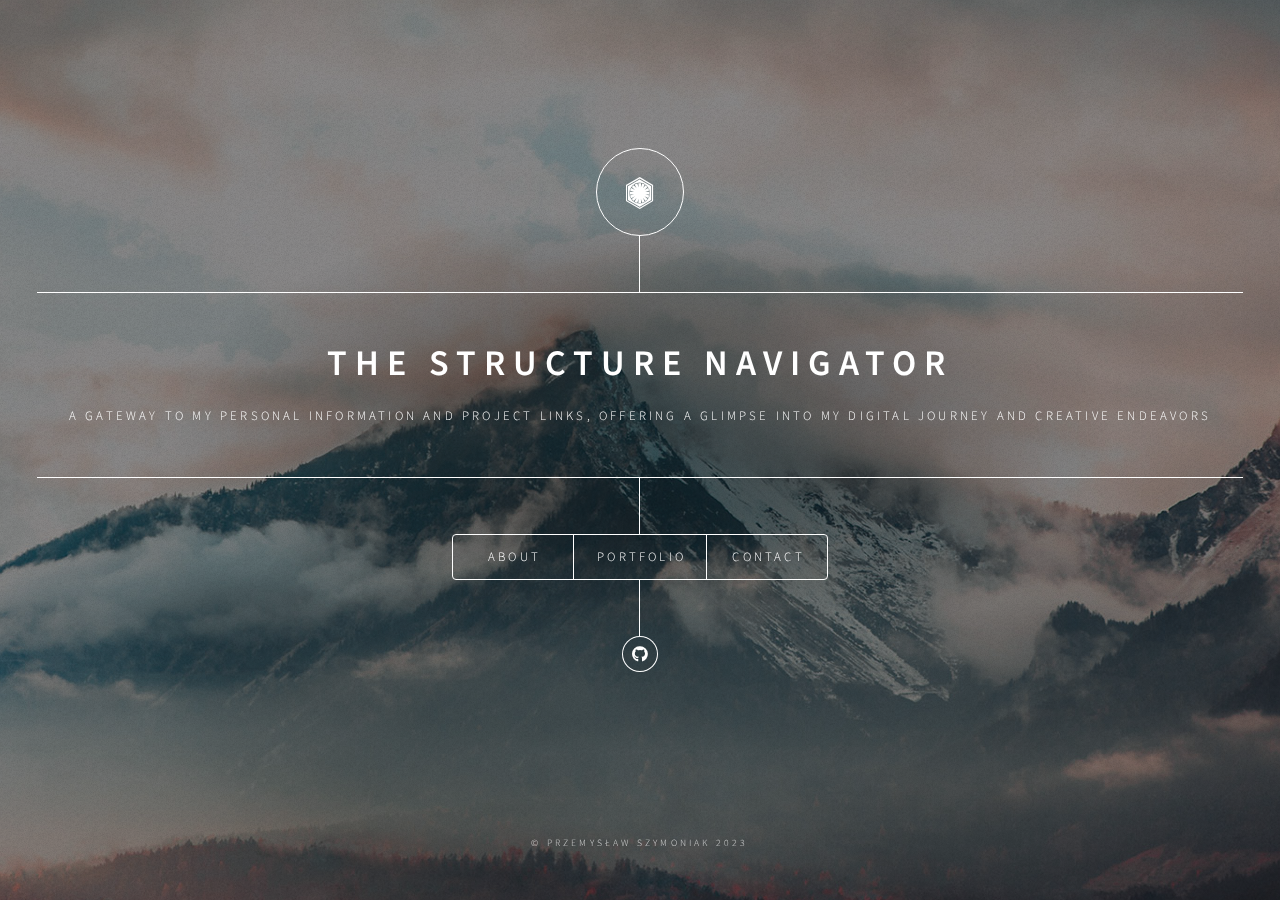
==== index.html @ f4af4d07 "'Init TSNCore" ====
<!DOCTYPE HTML>
<html>
	<head>
		<title>TSNWebsiteCore</title>
		<meta charset="utf-8" />
		<meta name="viewport" content="width=device-width, initial-scale=1, user-scalable=no" />
		<link rel="stylesheet" href="assets/css/main.css" />
		<noscript><link rel="stylesheet" href="assets/css/noscript.css" /></noscript>
	</head>
	<body class="is-preload">

		<!-- Wrapper -->
			<div id="wrapper">

				<!-- Header -->
					<header id="header">
						<div class="logo">
							<span class="icon brands fa-first-order"></span>
						</div>
						<div class="content">
							<div class="inner">
								<h1>The Structure Navigator</h1>
								<p>A gateway to my personal information and 
									project links, offering a glimpse into my 
									digital journey and creative endeavors</p>
							</div>
						</div>
						<nav>
							<ul>
								<li><a href="#about">About</a></li>
								<li><a href="/Portfolio/index.html">Portfolio</a></li>
								<!-- <li><a href="#work">Work</a></li> -->
								<li><a href="#contact">Contact</a></li>
								<!--<li><a href="#elements">Elements</a></li>-->
							</ul>
						</nav>
						<ul class="icons">
							<!-- <li><a href="#" class="icon brands fa-facebook-f"><span class="label">Tableau</span></a></li> -->
							<li><a href="https://github.com/TheStructureNavigator" class="icon brands fa-github"><span class="label">GitHub</span></a></li>
							<!-- <li><a href="#" class="icon brands fa-instagram"><span class="label">LinkedIn</span></a></li> -->
						</ul>
					</header>

				<!-- Main -->
					<div id="main">
						
						<!-- About -->
						<article id="about">
							<h2 class="major">About</h2>
							<span class="image main"><img src="images/mnt.jpg" alt="" /></span>
							<p>About Me... </p>
						</article>

						<!-- Portfolio -->
							<article id="intro">
								<h2 class="major">Portfolio</h2>
								<span class="image main"><img src="images/pic01.jpg" alt="" /></span>
								<p>Aenean ornare velit lacus, ac varius enim ullamcorper eu. Proin aliquam facilisis ante interdum congue. Integer mollis, nisl amet convallis, porttitor magna ullamcorper, amet egestas mauris. Ut magna finibus nisi nec lacinia. Nam maximus erat id euismod egestas. By the way, check out my <a href="#work">awesome work</a>.</p>
								<p>Lorem ipsum dolor sit amet, consectetur adipiscing elit. Duis dapibus rutrum facilisis. Class aptent taciti sociosqu ad litora torquent per conubia nostra, per inceptos himenaeos. Etiam tristique libero eu nibh porttitor fermentum. Nullam venenatis erat id vehicula viverra. Nunc ultrices eros ut ultricies condimentum. Mauris risus lacus, blandit sit amet venenatis non, bibendum vitae dolor. Nunc lorem mauris, fringilla in aliquam at, euismod in lectus. Pellentesque habitant morbi tristique senectus et netus et malesuada fames ac turpis egestas. In non lorem sit amet elit placerat maximus. Pellentesque aliquam maximus risus, vel sed vehicula.</p>
							</article>

						<!-- Work -->
							<!-- <article id="work">
								<h2 class="major">Work</h2>
								<span class="image main"><img src="images/pic02.jpg" alt="" /></span>
								<p>Adipiscing magna sed dolor elit. Praesent eleifend dignissim arcu, at eleifend sapien imperdiet ac. Aliquam erat volutpat. Praesent urna nisi, fringila lorem et vehicula lacinia quam. Integer sollicitudin mauris nec lorem luctus ultrices.</p>
								<p>Nullam et orci eu lorem consequat tincidunt vivamus et sagittis libero. Mauris aliquet magna magna sed nunc rhoncus pharetra. Pellentesque condimentum sem. In efficitur ligula tate urna. Maecenas laoreet massa vel lacinia pellentesque lorem ipsum dolor. Nullam et orci eu lorem consequat tincidunt. Vivamus et sagittis libero. Mauris aliquet magna magna sed nunc rhoncus amet feugiat tempus.</p>
							</article> -->

						<!-- Contact -->
							<article id="contact">
								<h2 class="major">Contact</h2>
								<form method="POST" action="https://formsubmit.co/szymoniak.przemyslaw96@gmail.com">
									<div class="fields">
										<div class="field half">
											<label for="name">Name</label>
											<input type="text" name="name" id="name" placeholder="Enter your name" required />
										</div>
										<div class="field half">
											<label for="email">Email</label>
											<input type="text" name="email" id="email" placeholder="Enter your Email" required />
										</div>
										<div class="field">
											<label for="message">Message</label>
											<textarea name="message" id="message" rows="4" placeholder="Enter your message" required ></textarea>
										</div>
									</div>
									<ul class="actions">
										<li><input type="submit" value="Send Message" class="primary" /></li>
										<li><input type="reset" value="Reset" /></li>
									</ul>
								</form>
								<!-- <ul class="icons">
									<li><a href="#" class="icon brands fa-twitter"><span class="label">Twitter</span></a></li>
									<li><a href="#" class="icon brands fa-facebook-f"><span class="label">Facebook</span></a></li>
									<li><a href="#" class="icon brands fa-instagram"><span class="label">Instagram</span></a></li>
									<li><a href="https://github.com/TheStructureNavigator" class="icon brands fa-github"><span class="label">GitHub</span></a></li>
								</ul> -->
							</article>

						

					</div>

				<!-- Footer -->
					<footer id="footer">
						<p class="copyright">&copy; Przemysław Szymoniak 2023</p>
					</footer>

			</div>

		<!-- BG -->
			<div id="bg"></div>

		<!-- Scripts -->
			<script src="assets/js/jquery.min.js"></script>
			<script src="assets/js/browser.min.js"></script>
			<script src="assets/js/breakpoints.min.js"></script>
			<script src="assets/js/util.js"></script>
			<script src="assets/js/main.js"></script>

	</body>
</html>
---- assets/css/main.css ----
@import url(fontawesome-all.min.css);
@import url("https://fonts.googleapis.com/css?family=Source+Sans+Pro:300italic,600italic,300,600");

/*
	Dimension by HTML5 UP
	html5up.net | @ajlkn
	Free for personal and commercial use under the CCA 3.0 license (html5up.net/license)
*/

html, body, div, span, applet, object,
iframe, h1, h2, h3, h4, h5, h6, p, blockquote,
pre, a, abbr, acronym, address, big, cite,
code, del, dfn, em, img, ins, kbd, q, s, samp,
small, strike, strong, sub, sup, tt, var, b,
u, i, center, dl, dt, dd, ol, ul, li, fieldset,
form, label, legend, table, caption, tbody,
tfoot, thead, tr, th, td, article, aside,
canvas, details, embed, figure, figcaption,
footer, header, hgroup, menu, nav, output, ruby,
section, summary, time, mark, audio, video {
	margin: 0;
	padding: 0;
	border: 0;
	font-size: 100%;
	font: inherit;
	vertical-align: baseline;}

article, aside, details, figcaption, figure,
footer, header, hgroup, menu, nav, section {
	display: block;}

body {
	line-height: 1;
}

ol, ul {
	list-style: none;
}

blockquote, q {
	quotes: none;
}

	blockquote:before, blockquote:after, q:before, q:after {
		content: '';
		content: none;
	}

table {
	border-collapse: collapse;
	border-spacing: 0;
}

body {
	-webkit-text-size-adjust: none;
}

mark {
	background-color: transparent;
	color: inherit;
}

input::-moz-focus-inner {
	border: 0;
	padding: 0;
}

input, select, textarea {
	-moz-appearance: none;
	-webkit-appearance: none;
	-ms-appearance: none;
	appearance: none;
}

/* Basic */

	@-ms-viewport {
		width: device-width;
	}

	@media screen and (max-width: 480px) {

		html, body {
			min-width: 320px;
		}

	}

	html {
		box-sizing: border-box;
	}

	*, *:before, *:after {
		box-sizing: inherit;
	}

	body {
		background: #1b1f22;
	}

		body.is-preload *, body.is-preload *:before, body.is-preload *:after {
			-moz-animation: none !important;
			-webkit-animation: none !important;
			-ms-animation: none !important;
			animation: none !important;
			-moz-transition: none !important;
			-webkit-transition: none !important;
			-ms-transition: none !important;
			transition: none !important;
		}

/* Type */

	html {
		font-size: 16pt;
	}

		@media screen and (max-width: 1680px) {

			html {
				font-size: 12pt;
			}

		}

		@media screen and (max-width: 736px) {

			html {
				font-size: 11pt;
			}

		}

		@media screen and (max-width: 360px) {

			html {
				font-size: 10pt;
			}

		}

	body, input, select, textarea {
		color: #ffffff;
		font-family: "Source Sans Pro", sans-serif;
		font-weight: 300;
		font-size: 1rem;
		line-height: 1.65;
	}

	a {
		-moz-transition: color 0.2s ease-in-out, background-color 0.2s ease-in-out, border-bottom-color 0.2s ease-in-out;
		-webkit-transition: color 0.2s ease-in-out, background-color 0.2s ease-in-out, border-bottom-color 0.2s ease-in-out;
		-ms-transition: color 0.2s ease-in-out, background-color 0.2s ease-in-out, border-bottom-color 0.2s ease-in-out;
		transition: color 0.2s ease-in-out, background-color 0.2s ease-in-out, border-bottom-color 0.2s ease-in-out;
		border-bottom: dotted 1px rgba(255, 255, 255, 0.5);
		text-decoration: none;
		color: inherit;
	}

		a:hover {
			border-bottom-color: transparent;
		}

	strong, b {
		color: #ffffff;
		font-weight: 600;
	}

	em, i {
		font-style: italic;
	}

	p {
		margin: 0 0 2rem 0;
	}

	h1, h2, h3, h4, h5, h6 {
		color: #ffffff;
		font-weight: 600;
		line-height: 1.5;
		margin: 0 0 1rem 0;
		text-transform: uppercase;
		letter-spacing: 0.2rem;
	}

		h1 a, h2 a, h3 a, h4 a, h5 a, h6 a {
			color: inherit;
			text-decoration: none;
		}

		h1.major, h2.major, h3.major, h4.major, h5.major, h6.major {
			border-bottom: solid 1px #ffffff;
			width: -moz-max-content;
			width: -webkit-max-content;
			width: -ms-max-content;
			width: max-content;
			padding-bottom: 0.5rem;
			margin: 0 0 2rem 0;
		}

	h1 {
		font-size: 2.25rem;
		line-height: 1.3;
		letter-spacing: 0.5rem;
	}

	h2 {
		font-size: 1.5rem;
		line-height: 1.4;
		letter-spacing: 0.5rem;
	}

	h3 {
		font-size: 1rem;
	}

	h4 {
		font-size: 0.8rem;
	}

	h5 {
		font-size: 0.7rem;
	}

	h6 {
		font-size: 0.6rem;
	}

	@media screen and (max-width: 736px) {

		h1 {
			font-size: 1.75rem;
			line-height: 1.4;
		}

		h2 {
			font-size: 1.25em;
			line-height: 1.5;
		}

	}

	sub {
		font-size: 0.8rem;
		position: relative;
		top: 0.5rem;
	}

	sup {
		font-size: 0.8rem;
		position: relative;
		top: -0.5rem;
	}

	blockquote {
		border-left: solid 4px #ffffff;
		font-style: italic;
		margin: 0 0 2rem 0;
		padding: 0.5rem 0 0.5rem 2rem;
	}

	code {
		background: rgba(255, 255, 255, 0.075);
		border-radius: 4px;
		font-family: "Courier New", monospace;
		font-size: 0.9rem;
		margin: 0 0.25rem;
		padding: 0.25rem 0.65rem;
	}

	pre {
		-webkit-overflow-scrolling: touch;
		font-family: "Courier New", monospace;
		font-size: 0.9rem;
		margin: 0 0 2rem 0;
	}

		pre code {
			display: block;
			line-height: 1.75;
			padding: 1rem 1.5rem;
			overflow-x: auto;
		}

	hr {
		border: 0;
		border-bottom: solid 1px #ffffff;
		margin: 2.75rem 0;
	}

	.align-left {
		text-align: left;
	}

	.align-center {
		text-align: center;
	}

	.align-right {
		text-align: right;
	}

/* Form */

	form {
		margin: 0 0 2rem 0;
	}

		form > :last-child {
			margin-bottom: 0;
		}

		form > .fields {
			display: -moz-flex;
			display: -webkit-flex;
			display: -ms-flex;
			display: flex;
			-moz-flex-wrap: wrap;
			-webkit-flex-wrap: wrap;
			-ms-flex-wrap: wrap;
			flex-wrap: wrap;
			width: calc(100% + 3rem);
			margin: -1.5rem 0 2rem -1.5rem;
		}

			form > .fields > .field {
				-moz-flex-grow: 0;
				-webkit-flex-grow: 0;
				-ms-flex-grow: 0;
				flex-grow: 0;
				-moz-flex-shrink: 0;
				-webkit-flex-shrink: 0;
				-ms-flex-shrink: 0;
				flex-shrink: 0;
				padding: 1.5rem 0 0 1.5rem;
				width: calc(100% - 1.5rem);
			}

				form > .fields > .field.half {
					width: calc(50% - 0.75rem);
				}

				form > .fields > .field.third {
					width: calc(100%/3 - 0.5rem);
				}

				form > .fields > .field.quarter {
					width: calc(25% - 0.375rem);
				}

		@media screen and (max-width: 480px) {

			form > .fields {
				width: calc(100% + 3rem);
				margin: -1.5rem 0 2rem -1.5rem;
			}

				form > .fields > .field {
					padding: 1.5rem 0 0 1.5rem;
					width: calc(100% - 1.5rem);
				}

					form > .fields > .field.half {
						width: calc(100% - 1.5rem);
					}

					form > .fields > .field.third {
						width: calc(100% - 1.5rem);
					}

					form > .fields > .field.quarter {
						width: calc(100% - 1.5rem);
					}

		}

	label {
		color: #ffffff;
		display: block;
		font-size: 0.8rem;
		font-weight: 300;
		letter-spacing: 0.2rem;
		line-height: 1.5;
		margin: 0 0 1rem 0;
		text-transform: uppercase;
	}

	input[type="text"],
	input[type="password"],
	input[type="email"],
	input[type="tel"],
	select,
	textarea {
		-moz-appearance: none;
		-webkit-appearance: none;
		-ms-appearance: none;
		appearance: none;
		-moz-transition: border-color 0.2s ease-in-out, box-shadow 0.2s ease-in-out, background-color 0.2s ease-in-out;
		-webkit-transition: border-color 0.2s ease-in-out, box-shadow 0.2s ease-in-out, background-color 0.2s ease-in-out;
		-ms-transition: border-color 0.2s ease-in-out, box-shadow 0.2s ease-in-out, background-color 0.2s ease-in-out;
		transition: border-color 0.2s ease-in-out, box-shadow 0.2s ease-in-out, background-color 0.2s ease-in-out;
		background-color: transparent;
		border-radius: 4px;
		border: solid 1px #ffffff;
		color: inherit;
		display: block;
		outline: 0;
		padding: 0 1rem;
		text-decoration: none;
		width: 100%;
	}

		input[type="text"]:invalid,
		input[type="password"]:invalid,
		input[type="email"]:invalid,
		input[type="tel"]:invalid,
		select:invalid,
		textarea:invalid {
			box-shadow: none;
		}

		input[type="text"]:focus,
		input[type="password"]:focus,
		input[type="email"]:focus,
		input[type="tel"]:focus,
		select:focus,
		textarea:focus {
			background: rgba(255, 255, 255, 0.075);
			border-color: #ffffff;
			box-shadow: 0 0 0 1px #ffffff;
		}

	select {
		background-image: url("data:image/svg+xml;charset=utf8,%3Csvg xmlns='http://www.w3.org/2000/svg' width='40' height='40' preserveAspectRatio='none' viewBox='0 0 40 40'%3E%3Cpath d='M9.4,12.3l10.4,10.4l10.4-10.4c0.2-0.2,0.5-0.4,0.9-0.4c0.3,0,0.6,0.1,0.9,0.4l3.3,3.3c0.2,0.2,0.4,0.5,0.4,0.9 c0,0.4-0.1,0.6-0.4,0.9L20.7,31.9c-0.2,0.2-0.5,0.4-0.9,0.4c-0.3,0-0.6-0.1-0.9-0.4L4.3,17.3c-0.2-0.2-0.4-0.5-0.4-0.9 c0-0.4,0.1-0.6,0.4-0.9l3.3-3.3c0.2-0.2,0.5-0.4,0.9-0.4S9.1,12.1,9.4,12.3z' fill='%23ffffff' /%3E%3C/svg%3E");
		background-size: 1.25rem;
		background-repeat: no-repeat;
		background-position: calc(100% - 1rem) center;
		height: 2.75rem;
		padding-right: 2.75rem;
		text-overflow: ellipsis;
	}

		select option {
			color: #ffffff;
			background: #1b1f22;
		}

		select:focus::-ms-value {
			background-color: transparent;
		}

		select::-ms-expand {
			display: none;
		}

	input[type="text"],
	input[type="password"],
	input[type="email"],
	select {
		height: 2.75rem;
	}

	textarea {
		padding: 0.75rem 1rem;
	}

	input[type="checkbox"],
	input[type="radio"] {
		-moz-appearance: none;
		-webkit-appearance: none;
		-ms-appearance: none;
		appearance: none;
		display: block;
		float: left;
		margin-right: -2rem;
		opacity: 0;
		width: 1rem;
		z-index: -1;
	}

		input[type="checkbox"] + label,
		input[type="radio"] + label {
			text-decoration: none;
			-moz-user-select: none;
			-webkit-user-select: none;
			-ms-user-select: none;
			user-select: none;
			color: #ffffff;
			cursor: pointer;
			display: inline-block;
			font-size: 0.8rem;
			font-weight: 300;
			margin: 0 0 0.5rem 0;
			padding-left: 2.65rem;
			padding-right: 0.75rem;
			position: relative;
		}

			input[type="checkbox"] + label:before,
			input[type="radio"] + label:before {
				-moz-osx-font-smoothing: grayscale;
				-webkit-font-smoothing: antialiased;
				display: inline-block;
				font-style: normal;
				font-variant: normal;
				text-rendering: auto;
				line-height: 1;
				text-transform: none !important;
				font-family: 'Font Awesome 5 Free';
				font-weight: 900;
			}

			input[type="checkbox"] + label:before,
			input[type="radio"] + label:before {
				-moz-transition: border-color 0.2s ease-in-out, box-shadow 0.2s ease-in-out, background-color 0.2s ease-in-out;
				-webkit-transition: border-color 0.2s ease-in-out, box-shadow 0.2s ease-in-out, background-color 0.2s ease-in-out;
				-ms-transition: border-color 0.2s ease-in-out, box-shadow 0.2s ease-in-out, background-color 0.2s ease-in-out;
				transition: border-color 0.2s ease-in-out, box-shadow 0.2s ease-in-out, background-color 0.2s ease-in-out;
				border-radius: 4px;
				border: solid 1px #ffffff;
				content: '';
				display: inline-block;
				height: 1.65rem;
				left: 0;
				line-height: 1.65rem;
				position: absolute;
				text-align: center;
				top: -0.15rem;
				width: 1.65rem;
			}

		input[type="checkbox"]:checked + label:before,
		input[type="radio"]:checked + label:before {
			background: #ffffff !important;
			border-color: #ffffff !important;
			color: #1b1f22;
			content: '\f00c';
		}

		input[type="checkbox"]:focus + label:before,
		input[type="radio"]:focus + label:before {
			background: rgba(255, 255, 255, 0.075);
			border-color: #ffffff;
			box-shadow: 0 0 0 1px #ffffff;
		}

	input[type="checkbox"] + label:before {
		border-radius: 4px;
	}

	input[type="radio"] + label:before {
		border-radius: 100%;
	}

	::-webkit-input-placeholder {
		color: rgba(255, 255, 255, 0.5) !important;
		opacity: 1.0;
	}

	:-moz-placeholder {
		color: rgba(255, 255, 255, 0.5) !important;
		opacity: 1.0;
	}

	::-moz-placeholder {
		color: rgba(255, 255, 255, 0.5) !important;
		opacity: 1.0;
	}

	:-ms-input-placeholder {
		color: rgba(255, 255, 255, 0.5) !important;
		opacity: 1.0;
	}

	.formerize-placeholder {
		color: rgba(255, 255, 255, 0.5) !important;
		opacity: 1.0;
	}

/* Box */

	.box {
		border-radius: 4px;
		border: solid 1px #ffffff;
		margin-bottom: 2rem;
		padding: 1.5em;
	}

		.box > :last-child,
		.box > :last-child > :last-child,
		.box > :last-child > :last-child > :last-child {
			margin-bottom: 0;
		}

		.box.alt {
			border: 0;
			border-radius: 0;
			padding: 0;
		}

/* Icon */

	.icon {
		text-decoration: none;
		border-bottom: none;
		position: relative;
	}

		.icon:before {
			-moz-osx-font-smoothing: grayscale;
			-webkit-font-smoothing: antialiased;
			display: inline-block;
			font-style: normal;
			font-variant: normal;
			text-rendering: auto;
			line-height: 1;
			text-transform: none !important;
			font-family: 'Font Awesome 5 Free';
			font-weight: 400;
		}

		.icon > .label {
			display: none;
		}

		.icon:before {
			line-height: inherit;
		}

		.icon.solid:before {
			font-weight: 900;
		}

		.icon.brands:before {
			font-family: 'Font Awesome 5 Brands';
		}

/* Image */

	.image {
		border-radius: 4px;
		border: 0;
		display: inline-block;
		position: relative;
	}

		.image:before {
			pointer-events: none;
			background-image: url("../../images/overlay.png");
			background-color: rgba(19, 21, 25, 0.5);
			border-radius: 4px;
			content: '';
			display: block;
			height: 100%;
			left: 0;
			opacity: 0.5;
			position: absolute;
			top: 0;
			width: 100%;
		}

		.image img {
			border-radius: 4px;
			display: block;
		}

		.image.left, .image.right {
			max-width: 40%;
		}

			.image.left img, .image.right img {
				width: 100%;
			}

		.image.left {
			float: left;
			padding: 0 1.5em 1em 0;
			top: 0.25em;
		}

		.image.right {
			float: right;
			padding: 0 0 1em 1.5em;
			top: 0.25em;
		}

		.image.fit {
			display: block;
			margin: 0 0 2rem 0;
			width: 100%;
		}

			.image.fit img {
				width: 100%;
			}

		.image.main {
			display: block;
			margin: 2.5rem 0;
			width: 100%;
		}

			.image.main img {
				width: 100%;
			}

		@media screen and (max-width: 736px) {

			.image.main {
				margin: 2rem 0;
			}

		}

		@media screen and (max-width: 480px) {

			.image.main {
				margin: 1.5rem 0;
			}

		}

/* List */

	ol {
		list-style: decimal;
		margin: 0 0 2rem 0;
		padding-left: 1.25em;
	}

		ol li {
			padding-left: 0.25em;
		}

	ul {
		list-style: disc;
		margin: 0 0 2rem 0;
		padding-left: 1em;
	}

		ul li {
			padding-left: 0.5em;
		}

		ul.alt {
			list-style: none;
			padding-left: 0;
		}

			ul.alt li {
				border-top: solid 1px #ffffff;
				padding: 0.5em 0;
			}

				ul.alt li:first-child {
					border-top: 0;
					padding-top: 0;
				}

	dl {
		margin: 0 0 2rem 0;
	}

		dl dt {
			display: block;
			font-weight: 600;
			margin: 0 0 1rem 0;
		}

		dl dd {
			margin-left: 2rem;
		}

/* Actions */

	ul.actions {
		display: -moz-flex;
		display: -webkit-flex;
		display: -ms-flex;
		display: flex;
		cursor: default;
		list-style: none;
		margin-left: -1rem;
		padding-left: 0;
	}

		ul.actions li {
			padding: 0 0 0 1rem;
			vertical-align: middle;
		}

		ul.actions.special {
			-moz-justify-content: center;
			-webkit-justify-content: center;
			-ms-justify-content: center;
			justify-content: center;
			width: 100%;
			margin-left: 0;
		}

			ul.actions.special li:first-child {
				padding-left: 0;
			}

		ul.actions.stacked {
			-moz-flex-direction: column;
			-webkit-flex-direction: column;
			-ms-flex-direction: column;
			flex-direction: column;
			margin-left: 0;
		}

			ul.actions.stacked li {
				padding: 1.3rem 0 0 0;
			}

				ul.actions.stacked li:first-child {
					padding-top: 0;
				}

		ul.actions.fit {
			width: calc(100% + 1rem);
		}

			ul.actions.fit li {
				-moz-flex-grow: 1;
				-webkit-flex-grow: 1;
				-ms-flex-grow: 1;
				flex-grow: 1;
				-moz-flex-shrink: 1;
				-webkit-flex-shrink: 1;
				-ms-flex-shrink: 1;
				flex-shrink: 1;
				width: 100%;
			}

				ul.actions.fit li > * {
					width: 100%;
				}

			ul.actions.fit.stacked {
				width: 100%;
			}

		@media screen and (max-width: 480px) {

			ul.actions:not(.fixed) {
				-moz-flex-direction: column;
				-webkit-flex-direction: column;
				-ms-flex-direction: column;
				flex-direction: column;
				margin-left: 0;
				width: 100% !important;
			}

				ul.actions:not(.fixed) li {
					-moz-flex-grow: 1;
					-webkit-flex-grow: 1;
					-ms-flex-grow: 1;
					flex-grow: 1;
					-moz-flex-shrink: 1;
					-webkit-flex-shrink: 1;
					-ms-flex-shrink: 1;
					flex-shrink: 1;
					padding: 1rem 0 0 0;
					text-align: center;
					width: 100%;
				}

					ul.actions:not(.fixed) li > * {
						width: 100%;
					}

					ul.actions:not(.fixed) li:first-child {
						padding-top: 0;
					}

					ul.actions:not(.fixed) li input[type="submit"],
					ul.actions:not(.fixed) li input[type="reset"],
					ul.actions:not(.fixed) li input[type="button"],
					ul.actions:not(.fixed) li button,
					ul.actions:not(.fixed) li .button {
						width: 100%;
					}

						ul.actions:not(.fixed) li input[type="submit"].icon:before,
						ul.actions:not(.fixed) li input[type="reset"].icon:before,
						ul.actions:not(.fixed) li input[type="button"].icon:before,
						ul.actions:not(.fixed) li button.icon:before,
						ul.actions:not(.fixed) li .button.icon:before {
							margin-left: -0.5em;
						}

		}

/* Icons */

	ul.icons {
		cursor: default;
		list-style: none;
		padding-left: 0;
	}

		ul.icons li {
			display: inline-block;
			padding: 0 0.75em 0 0;
		}

			ul.icons li:last-child {
				padding-right: 0;
			}

			ul.icons li a {
				border-radius: 100%;
				box-shadow: inset 0 0 0 1px #ffffff;
				display: inline-block;
				height: 2.25rem;
				line-height: 2.25rem;
				text-align: center;
				width: 2.25rem;
			}

				ul.icons li a:hover {
					background-color: rgba(255, 255, 255, 0.075);
				}

				ul.icons li a:active {
					background-color: rgba(255, 255, 255, 0.175);
				}

/* Table */

	.table-wrapper {
		-webkit-overflow-scrolling: touch;
		overflow-x: auto;
	}

	table {
		margin: 0 0 2rem 0;
		width: 100%;
	}

		table tbody tr {
			border: solid 1px #ffffff;
			border-left: 0;
			border-right: 0;
		}

			table tbody tr:nth-child(2n + 1) {
				background-color: rgba(255, 255, 255, 0.075);
			}

		table td {
			padding: 0.75em 0.75em;
		}

		table th {
			color: #ffffff;
			font-size: 0.9em;
			font-weight: 600;
			padding: 0 0.75em 0.75em 0.75em;
			text-align: left;
		}

		table thead {
			border-bottom: solid 2px #ffffff;
		}

		table tfoot {
			border-top: solid 2px #ffffff;
		}

		table.alt {
			border-collapse: separate;
		}

			table.alt tbody tr td {
				border: solid 1px #ffffff;
				border-left-width: 0;
				border-top-width: 0;
			}

				table.alt tbody tr td:first-child {
					border-left-width: 1px;
				}

			table.alt tbody tr:first-child td {
				border-top-width: 1px;
			}

			table.alt thead {
				border-bottom: 0;
			}

			table.alt tfoot {
				border-top: 0;
			}

/* Button */

	input[type="submit"],
	input[type="reset"],
	input[type="button"],
	button,
	.button {
		-moz-appearance: none;
		-webkit-appearance: none;
		-ms-appearance: none;
		appearance: none;
		-moz-transition: background-color 0.2s ease-in-out, color 0.2s ease-in-out;
		-webkit-transition: background-color 0.2s ease-in-out, color 0.2s ease-in-out;
		-ms-transition: background-color 0.2s ease-in-out, color 0.2s ease-in-out;
		transition: background-color 0.2s ease-in-out, color 0.2s ease-in-out;
		background-color: transparent;
		border-radius: 4px;
		border: 0;
		box-shadow: inset 0 0 0 1px #ffffff;
		color: #ffffff !important;
		cursor: pointer;
		display: inline-block;
		font-size: 0.8rem;
		font-weight: 300;
		height: 2.75rem;
		letter-spacing: 0.2rem;
		line-height: 2.75rem;
		outline: 0;
		padding: 0 1.25rem 0 1.35rem;
		text-align: center;
		text-decoration: none;
		text-transform: uppercase;
		white-space: nowrap;
	}

		input[type="submit"]:hover,
		input[type="reset"]:hover,
		input[type="button"]:hover,
		button:hover,
		.button:hover {
			background-color: rgba(255, 255, 255, 0.075);
		}

		input[type="submit"]:active,
		input[type="reset"]:active,
		input[type="button"]:active,
		button:active,
		.button:active {
			background-color: rgba(255, 255, 255, 0.175);
		}

		input[type="submit"].icon:before,
		input[type="reset"].icon:before,
		input[type="button"].icon:before,
		button.icon:before,
		.button.icon:before {
			margin-right: 0.5em;
		}

		input[type="submit"].fit,
		input[type="reset"].fit,
		input[type="button"].fit,
		button.fit,
		.button.fit {
			width: 100%;
		}

		input[type="submit"].small,
		input[type="reset"].small,
		input[type="button"].small,
		button.small,
		.button.small {
			font-size: 0.6rem;
			height: 2.0625rem;
			line-height: 2.0625rem;
		}

		input[type="submit"].primary,
		input[type="reset"].primary,
		input[type="button"].primary,
		button.primary,
		.button.primary {
			background-color: #ffffff;
			color: #1b1f22 !important;
			font-weight: 600;
		}

		input[type="submit"].disabled, input[type="submit"]:disabled,
		input[type="reset"].disabled,
		input[type="reset"]:disabled,
		input[type="button"].disabled,
		input[type="button"]:disabled,
		button.disabled,
		button:disabled,
		.button.disabled,
		.button:disabled {
			pointer-events: none;
			cursor: default;
			opacity: 0.25;
		}

	input[type="submit"],
	input[type="reset"],
	input[type="button"],
	button {
		line-height: calc(2.75rem - 2px);
	}

/* BG */

	#bg {
		-moz-transform: scale(1.0);
		-webkit-transform: scale(1.0);
		-ms-transform: scale(1.0);
		transform: scale(1.0);
		-webkit-backface-visibility: hidden;
		position: fixed;
		top: 0;
		left: 0;
		width: 100%;
		height: 100vh;
		z-index: 1;
	}

		#bg:before, #bg:after {
			content: '';
			display: block;
			position: absolute;
			top: 0;
			left: 0;
			width: 100%;
			height: 100%;
		}

		#bg:before {
			-moz-transition: background-color 2.5s ease-in-out;
			-webkit-transition: background-color 2.5s ease-in-out;
			-ms-transition: background-color 2.5s ease-in-out;
			transition: background-color 2.5s ease-in-out;
			-moz-transition-delay: 0.75s;
			-webkit-transition-delay: 0.75s;
			-ms-transition-delay: 0.75s;
			transition-delay: 0.75s;
			background-image: linear-gradient(to top, rgba(19, 21, 25, 0.5), rgba(19, 21, 25, 0.5)), url("../../images/overlay.png");
			background-size: auto,
 256px 256px;
			background-position: center,
 center;
			background-repeat: no-repeat,
 repeat;
			z-index: 2;
		}

		#bg:after {
			-moz-transform: scale(1.125);
			-webkit-transform: scale(1.125);
			-ms-transform: scale(1.125);
			transform: scale(1.125);
			-moz-transition: -moz-transform 0.325s ease-in-out, -moz-filter 0.325s ease-in-out;
			-webkit-transition: -webkit-transform 0.325s ease-in-out, -webkit-filter 0.325s ease-in-out;
			-ms-transition: -ms-transform 0.325s ease-in-out, -ms-filter 0.325s ease-in-out;
			transition: transform 0.325s ease-in-out, filter 0.325s ease-in-out;
			background-image: url("../../images/mnt.jpg");
			background-position: center;
			background-size: cover;
			background-repeat: no-repeat;
			z-index: 1;
		}

		body.is-article-visible #bg:after {
			-moz-transform: scale(1.0825);
			-webkit-transform: scale(1.0825);
			-ms-transform: scale(1.0825);
			transform: scale(1.0825);
			-moz-filter: blur(0.2rem);
			-webkit-filter: blur(0.2rem);
			-ms-filter: blur(0.2rem);
			filter: blur(0.2rem);
		}

		body.is-preload #bg:before {
			background-color: #000000;
		}

/* Wrapper */

	#wrapper {
		display: -moz-flex;
		display: -webkit-flex;
		display: -ms-flex;
		display: flex;
		-moz-flex-direction: column;
		-webkit-flex-direction: column;
		-ms-flex-direction: column;
		flex-direction: column;
		-moz-align-items: center;
		-webkit-align-items: center;
		-ms-align-items: center;
		align-items: center;
		-moz-justify-content: space-between;
		-webkit-justify-content: space-between;
		-ms-justify-content: space-between;
		justify-content: space-between;
		position: relative;
		min-height: 100vh;
		width: 100%;
		padding: 4rem 2rem;
		z-index: 3;
	}

		#wrapper:before {
			content: '';
			display: block;
		}

		@media screen and (max-width: 1680px) {

			#wrapper {
				padding: 3rem 2rem;
			}

		}

		@media screen and (max-width: 736px) {

			#wrapper {
				padding: 2rem 1rem;
			}

		}

		@media screen and (max-width: 480px) {

			#wrapper {
				padding: 1rem;
			}

		}

/* Header */

	#header {
		display: -moz-flex;
		display: -webkit-flex;
		display: -ms-flex;
		display: flex;
		-moz-flex-direction: column;
		-webkit-flex-direction: column;
		-ms-flex-direction: column;
		flex-direction: column;
		-moz-align-items: center;
		-webkit-align-items: center;
		-ms-align-items: center;
		align-items: center;
		-moz-transition: -moz-transform 0.325s ease-in-out, -moz-filter 0.325s ease-in-out, opacity 0.325s ease-in-out;
		-webkit-transition: -webkit-transform 0.325s ease-in-out, -webkit-filter 0.325s ease-in-out, opacity 0.325s ease-in-out;
		-ms-transition: -ms-transform 0.325s ease-in-out, -ms-filter 0.325s ease-in-out, opacity 0.325s ease-in-out;
		transition: transform 0.325s ease-in-out, filter 0.325s ease-in-out, opacity 0.325s ease-in-out;
		background-image: -moz-radial-gradient(rgba(0, 0, 0, 0.25) 25%, rgba(0, 0, 0, 0) 55%);
		background-image: -webkit-radial-gradient(rgba(0, 0, 0, 0.25) 25%, rgba(0, 0, 0, 0) 55%);
		background-image: -ms-radial-gradient(rgba(0, 0, 0, 0.25) 25%, rgba(0, 0, 0, 0) 55%);
		background-image: radial-gradient(rgba(0, 0, 0, 0.25) 25%, rgba(0, 0, 0, 0) 55%);
		max-width: 100%;
		text-align: center;
	}

		#header > * {
			-moz-transition: opacity 0.325s ease-in-out;
			-webkit-transition: opacity 0.325s ease-in-out;
			-ms-transition: opacity 0.325s ease-in-out;
			transition: opacity 0.325s ease-in-out;
			position: relative;
			margin-top: 3.5rem;
		}

			#header > *:before {
				content: '';
				display: block;
				position: absolute;
				top: calc(-3.5rem - 1px);
				left: calc(50% - 1px);
				width: 1px;
				height: calc(3.5rem + 1px);
				background: #ffffff;
			}

		#header > :first-child {
			margin-top: 0;
		}

			#header > :first-child:before {
				display: none;
			}

		#header .logo {
			width: 5.5rem;
			height: 5.5rem;
			line-height: 5.5rem;
			border: solid 1px #ffffff;
			border-radius: 100%;
		}

			#header .logo .icon:before {
				font-size: 2rem;
			}

		#header .content {
			border-style: solid;
			border-color: #ffffff;
			border-top-width: 1px;
			border-bottom-width: 1px;
			max-width: 100%;
		}

			#header .content .inner {
				-moz-transition: max-height 0.75s ease, padding 0.75s ease, opacity 0.325s ease-in-out;
				-webkit-transition: max-height 0.75s ease, padding 0.75s ease, opacity 0.325s ease-in-out;
				-ms-transition: max-height 0.75s ease, padding 0.75s ease, opacity 0.325s ease-in-out;
				transition: max-height 0.75s ease, padding 0.75s ease, opacity 0.325s ease-in-out;
				-moz-transition-delay: 0.25s;
				-webkit-transition-delay: 0.25s;
				-ms-transition-delay: 0.25s;
				transition-delay: 0.25s;
				padding: 3rem 2rem;
				max-height: 40rem;
				overflow: hidden;
			}

				#header .content .inner > :last-child {
					margin-bottom: 0;
				}

			#header .content p {
				text-transform: uppercase;
				letter-spacing: 0.2rem;
				font-size: 0.8rem;
				line-height: 2;
			}

		#header nav ul {
			display: -moz-flex;
			display: -webkit-flex;
			display: -ms-flex;
			display: flex;
			margin-bottom: 0;
			list-style: none;
			padding-left: 0;
			border: solid 1px #ffffff;
			border-radius: 4px;
		}

			#header nav ul li {
				padding-left: 0;
				border-left: solid 1px #ffffff;
			}

				#header nav ul li:first-child {
					border-left: 0;
				}

				#header nav ul li a {
					display: block;
					min-width: 7.5rem;
					height: 2.75rem;
					line-height: 2.75rem;
					padding: 0 1.25rem 0 1.45rem;
					text-transform: uppercase;
					letter-spacing: 0.2rem;
					font-size: 0.8rem;
					border-bottom: 0;
				}

					#header nav ul li a:hover {
						background-color: rgba(255, 255, 255, 0.075);
					}

					#header nav ul li a:active {
						background-color: rgba(255, 255, 255, 0.175);
					}

		#header nav.use-middle:after {
			content: '';
			display: block;
			position: absolute;
			top: 0;
			left: calc(50% - 1px);
			width: 1px;
			height: 100%;
			background: #ffffff;
		}

		#header nav.use-middle ul li.is-middle {
			border-left: 0;
		}

		body.is-article-visible #header {
			-moz-transform: scale(0.95);
			-webkit-transform: scale(0.95);
			-ms-transform: scale(0.95);
			transform: scale(0.95);
			-moz-filter: blur(0.1rem);
			-webkit-filter: blur(0.1rem);
			-ms-filter: blur(0.1rem);
			filter: blur(0.1rem);
			opacity: 0;
		}

		body.is-preload #header {
			-moz-filter: blur(0.125rem);
			-webkit-filter: blur(0.125rem);
			-ms-filter: blur(0.125rem);
			filter: blur(0.125rem);
		}

			body.is-preload #header > * {
				opacity: 0;
			}

			body.is-preload #header .content .inner {
				max-height: 0;
				padding-top: 0;
				padding-bottom: 0;
				opacity: 0;
			}

		@media screen and (max-width: 980px) {

			#header .content p br {
				display: none;
			}

		}

		@media screen and (max-width: 736px) {

			#header > * {
				margin-top: 2rem;
			}

				#header > *:before {
					top: calc(-2rem - 1px);
					height: calc(2rem + 1px);
				}

			#header .logo {
				width: 4.75rem;
				height: 4.75rem;
				line-height: 4.75rem;
			}

				#header .logo .icon:before {
					font-size: 1.75rem;
				}

			#header .content .inner {
				padding: 2.5rem 1rem;
			}

			#header .content p {
				line-height: 1.875;
			}

		}

		@media screen and (max-width: 480px) {

			#header {
				padding: 1.5rem 0;
			}

				#header .content .inner {
					padding: 2.5rem 0;
				}

				#header nav ul {
					-moz-flex-direction: column;
					-webkit-flex-direction: column;
					-ms-flex-direction: column;
					flex-direction: column;
					min-width: 10rem;
					max-width: 100%;
				}

					#header nav ul li {
						border-left: 0;
						border-top: solid 1px #ffffff;
					}

						#header nav ul li:first-child {
							border-top: 0;
						}

						#header nav ul li a {
							height: 3rem;
							line-height: 3rem;
							min-width: 0;
							width: 100%;
						}

				#header nav.use-middle:after {
					display: none;
				}

		}

/* Main */

	#main {
		-moz-flex-grow: 1;
		-webkit-flex-grow: 1;
		-ms-flex-grow: 1;
		flex-grow: 1;
		-moz-flex-shrink: 1;
		-webkit-flex-shrink: 1;
		-ms-flex-shrink: 1;
		flex-shrink: 1;
		display: -moz-flex;
		display: -webkit-flex;
		display: -ms-flex;
		display: flex;
		-moz-align-items: center;
		-webkit-align-items: center;
		-ms-align-items: center;
		align-items: center;
		-moz-justify-content: center;
		-webkit-justify-content: center;
		-ms-justify-content: center;
		justify-content: center;
		-moz-flex-direction: column;
		-webkit-flex-direction: column;
		-ms-flex-direction: column;
		flex-direction: column;
		position: relative;
		max-width: 100%;
		z-index: 3;
	}

		#main article {
			-moz-transform: translateY(0.25rem);
			-webkit-transform: translateY(0.25rem);
			-ms-transform: translateY(0.25rem);
			transform: translateY(0.25rem);
			-moz-transition: opacity 0.325s ease-in-out, -moz-transform 0.325s ease-in-out;
			-webkit-transition: opacity 0.325s ease-in-out, -webkit-transform 0.325s ease-in-out;
			-ms-transition: opacity 0.325s ease-in-out, -ms-transform 0.325s ease-in-out;
			transition: opacity 0.325s ease-in-out, transform 0.325s ease-in-out;
			padding: 4.5rem 2.5rem 1.5rem 2.5rem ;
			position: relative;
			width: 40rem;
			max-width: 100%;
			background-color: rgba(27, 31, 34, 0.85);
			border-radius: 4px;
			opacity: 0;
		}

			#main article.active {
				-moz-transform: translateY(0);
				-webkit-transform: translateY(0);
				-ms-transform: translateY(0);
				transform: translateY(0);
				opacity: 1;
			}

			#main article .close {
				display: block;
				position: absolute;
				top: 0;
				right: 0;
				width: 4rem;
				height: 4rem;
				cursor: pointer;
				text-indent: 4rem;
				overflow: hidden;
				white-space: nowrap;
			}

				#main article .close:before {
					-moz-transition: background-color 0.2s ease-in-out;
					-webkit-transition: background-color 0.2s ease-in-out;
					-ms-transition: background-color 0.2s ease-in-out;
					transition: background-color 0.2s ease-in-out;
					content: '';
					display: block;
					position: absolute;
					top: 0.75rem;
					left: 0.75rem;
					width: 2.5rem;
					height: 2.5rem;
					border-radius: 100%;
					background-position: center;
					background-image: url("data:image/svg+xml;charset=utf8,%3Csvg xmlns='http://www.w3.org/2000/svg' xmlns:xlink='http://www.w3.org/1999/xlink' width='20px' height='20px' viewBox='0 0 20 20' zoomAndPan='disable'%3E%3Cstyle%3Eline %7B stroke: %23ffffff%3B stroke-width: 1%3B %7D%3C/style%3E%3Cline x1='2' y1='2' x2='18' y2='18' /%3E%3Cline x1='18' y1='2' x2='2' y2='18' /%3E%3C/svg%3E");
					background-size: 20px 20px;
					background-repeat: no-repeat;
				}

				#main article .close:hover:before {
					background-color: rgba(255, 255, 255, 0.075);
				}

				#main article .close:active:before {
					background-color: rgba(255, 255, 255, 0.175);
				}

		@media screen and (max-width: 736px) {

			#main article {
				padding: 3.5rem 2rem 0.5rem 2rem ;
			}

				#main article .close:before {
					top: 0.875rem;
					left: 0.875rem;
					width: 2.25rem;
					height: 2.25rem;
					background-size: 14px 14px;
				}

		}

		@media screen and (max-width: 480px) {

			#main article {
				padding: 3rem 1.5rem 0.5rem 1.5rem ;
			}

		}

/* Footer */

	#footer {
		-moz-transition: -moz-transform 0.325s ease-in-out, -moz-filter 0.325s ease-in-out, opacity 0.325s ease-in-out;
		-webkit-transition: -webkit-transform 0.325s ease-in-out, -webkit-filter 0.325s ease-in-out, opacity 0.325s ease-in-out;
		-ms-transition: -ms-transform 0.325s ease-in-out, -ms-filter 0.325s ease-in-out, opacity 0.325s ease-in-out;
		transition: transform 0.325s ease-in-out, filter 0.325s ease-in-out, opacity 0.325s ease-in-out;
		width: 100%;
		max-width: 100%;
		margin-top: 2rem;
		text-align: center;
	}

		#footer .copyright {
			letter-spacing: 0.2rem;
			font-size: 0.6rem;
			opacity: 0.75;
			margin-bottom: 0;
			text-transform: uppercase;
		}

		body.is-article-visible #footer {
			-moz-transform: scale(0.95);
			-webkit-transform: scale(0.95);
			-ms-transform: scale(0.95);
			transform: scale(0.95);
			-moz-filter: blur(0.1rem);
			-webkit-filter: blur(0.1rem);
			-ms-filter: blur(0.1rem);
			filter: blur(0.1rem);
			opacity: 0;
		}

		body.is-preload #footer {
			opacity: 0;
		}
---- assets/css/noscript.css ----
/* BG */

	body.is-preload #bg:before {
		background-color: transparent;
	}

/* Header */

	body.is-preload #header {
		-moz-filter: none;
		-webkit-filter: none;
		-ms-filter: none;
		filter: none;
	}

		body.is-preload #header > * {
			opacity: 1;
		}

		body.is-preload #header .content .inner {
			max-height: none;
			padding: 3rem 2rem;
			opacity: 1;
		}

/* Main */

	#main article {
		opacity: 1;
		margin: 4rem 0 0 0;
	}
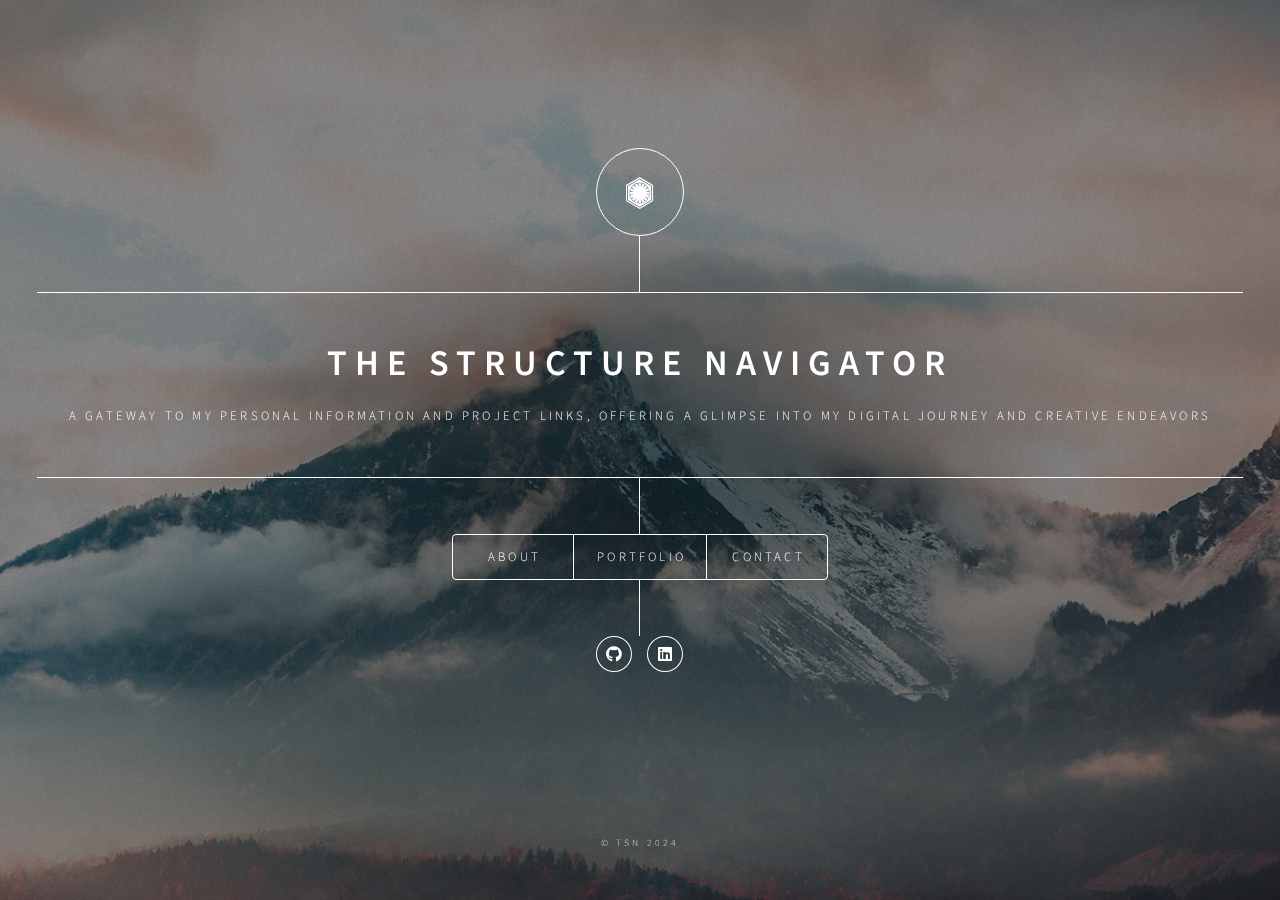
==== commit 7a4ea485: "Add files via upload" ====
--- a/index.html
+++ b/index.html
@@ -28,7 +28,7 @@
 						<nav>
 							<ul>
 								<li><a href="#about">About</a></li>
-								<li><a href="/Portfolio/index.html">Portfolio</a></li>
+								<li><a href="TSN Portfolio/portfolio/index.html">Portfolio</a></li>
 								<!-- <li><a href="#work">Work</a></li> -->
 								<li><a href="#contact">Contact</a></li>
 								<!--<li><a href="#elements">Elements</a></li>-->
@@ -37,7 +37,7 @@
 						<ul class="icons">
 							<!-- <li><a href="#" class="icon brands fa-facebook-f"><span class="label">Tableau</span></a></li> -->
 							<li><a href="https://github.com/TheStructureNavigator" class="icon brands fa-github"><span class="label">GitHub</span></a></li>
-							<!-- <li><a href="#" class="icon brands fa-instagram"><span class="label">LinkedIn</span></a></li> -->
+							<li><a href="https://www.linkedin.com/in/przemysław-szymoniak-006495303/" class="icon brands fa-linkedin"><span class="label">LinkedIn</span></a></li>
 						</ul>
 					</header>
 
@@ -47,16 +47,16 @@
 						<!-- About -->
 						<article id="about">
 							<h2 class="major">About</h2>
-							<span class="image main"><img src="images/mnt.jpg" alt="" /></span>
-							<p>About Me... </p>
+							<span class="image main">
+								<img src="images/background-photo.jpg" alt="" style="height: 300px;" />
+							</span>
+							<p>self-taught code assembler / problem solver</p>
 						</article>
 
 						<!-- Portfolio -->
 							<article id="intro">
 								<h2 class="major">Portfolio</h2>
 								<span class="image main"><img src="images/pic01.jpg" alt="" /></span>
-								<p>Aenean ornare velit lacus, ac varius enim ullamcorper eu. Proin aliquam facilisis ante interdum congue. Integer mollis, nisl amet convallis, porttitor magna ullamcorper, amet egestas mauris. Ut magna finibus nisi nec lacinia. Nam maximus erat id euismod egestas. By the way, check out my <a href="#work">awesome work</a>.</p>
-								<p>Lorem ipsum dolor sit amet, consectetur adipiscing elit. Duis dapibus rutrum facilisis. Class aptent taciti sociosqu ad litora torquent per conubia nostra, per inceptos himenaeos. Etiam tristique libero eu nibh porttitor fermentum. Nullam venenatis erat id vehicula viverra. Nunc ultrices eros ut ultricies condimentum. Mauris risus lacus, blandit sit amet venenatis non, bibendum vitae dolor. Nunc lorem mauris, fringilla in aliquam at, euismod in lectus. Pellentesque habitant morbi tristique senectus et netus et malesuada fames ac turpis egestas. In non lorem sit amet elit placerat maximus. Pellentesque aliquam maximus risus, vel sed vehicula.</p>
 							</article>
 
 						<!-- Work -->
@@ -104,7 +104,7 @@
 
 				<!-- Footer -->
 					<footer id="footer">
-						<p class="copyright">&copy; Przemysław Szymoniak 2023</p>
+						<p class="copyright">&copy; TSN 2024</p>
 					</footer>
 
 			</div>
